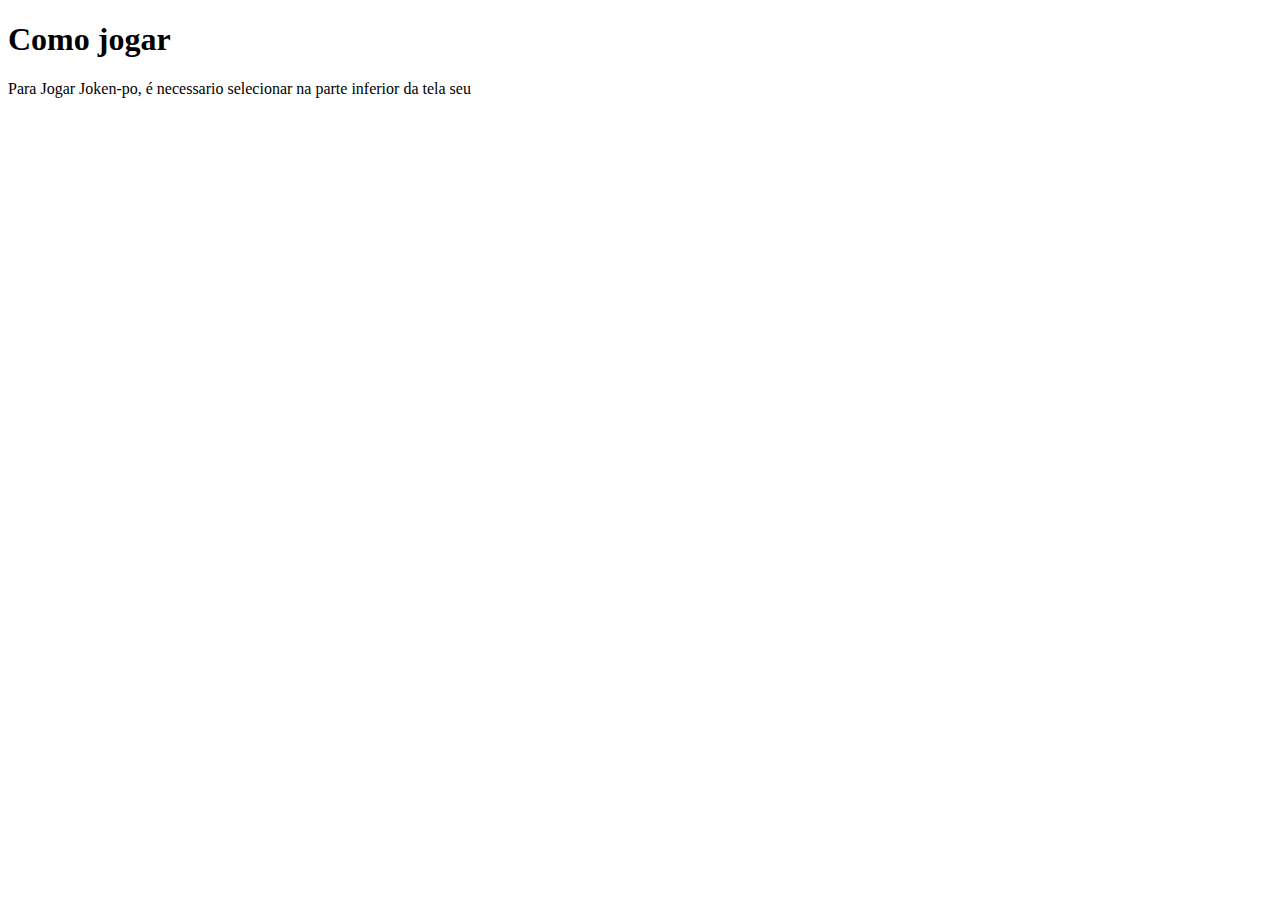
==== regras.html @ 8778bcff "Add files via upload" ====
<!DOCTYPE html>
<html lang="en">
<head>
    <meta charset="UTF-8">
    <meta http-equiv="X-UA-Compatible" content="IE=edge">
    <meta name="viewport" content="width=device-width, initial-scale=1.0">
    <title>Instruções</title>
</head>
<body>
    <main>
        <h1>Como jogar</h1>
        <p>Para Jogar Joken-po, é necessario selecionar na parte inferior da tela seu</p>

    </main>

</body>
</html>
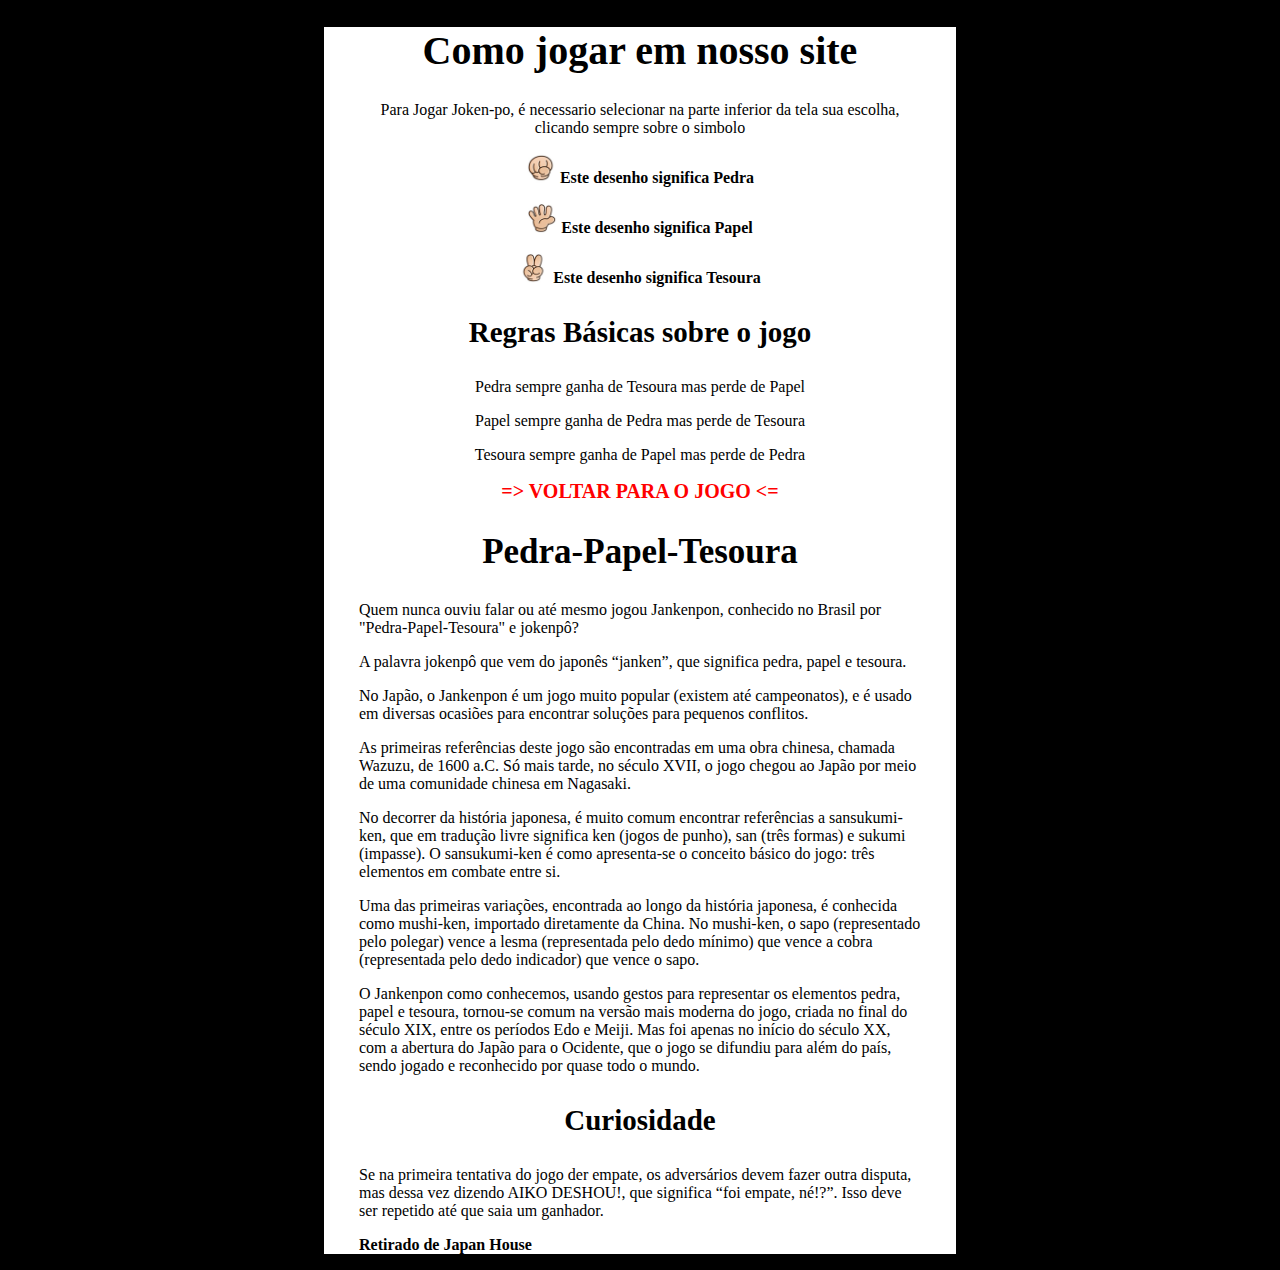
==== commit 9166a20f: "Adicionando html e css de regras" ====
--- a/regras.html
+++ b/regras.html
@@ -1,15 +1,41 @@
 <!DOCTYPE html>
-<html lang="en">
+<html lang="pt-br">
 <head>
     <meta charset="UTF-8">
     <meta http-equiv="X-UA-Compatible" content="IE=edge">
     <meta name="viewport" content="width=device-width, initial-scale=1.0">
+    <link rel="stylesheet" href="css/regras.css">
     <title>Instruções</title>
 </head>
 <body>
     <main>
-        <h1>Como jogar</h1>
-        <p>Para Jogar Joken-po, é necessario selecionar na parte inferior da tela seu</p>
+        <div class="jogar">
+            <h1>Como jogar em nosso site</h1>
+            <p>Para Jogar Joken-po, é necessario selecionar na parte inferior da tela sua escolha, clicando sempre sobre o simbolo</p>
+            <p class="desenho"><img class="container--desenho" src="imagens/pedra.png" alt="Pedra"> Este desenho significa Pedra</p>
+            <p class="desenho"><img class="container--desenho" src="imagens/papel.png" alt="Papel"> Este desenho significa Papel</p>
+            <p class="desenho"><img class="container--desenho" src="imagens/tesoura.png" alt="Tesoura"> Este desenho significa Tesoura</p>
+
+            <h3>Regras Básicas sobre o jogo</h3>
+            <p>Pedra sempre ganha de Tesoura mas perde de Papel</p>
+            <p>Papel sempre ganha de Pedra mas perde de Tesoura</p>
+            <p>Tesoura sempre ganha de Papel mas perde de Pedra</p>
+
+            <a class="link link--principal" href="https://jokenpo-gules.vercel.app/"> => VOLTAR PARA O JOGO <=</a>
+        </div>
+            <div class="historia">
+                <h2>Pedra-Papel-Tesoura</h2>
+                <p>Quem nunca ouviu falar ou até mesmo jogou Jankenpon, conhecido no Brasil por "Pedra-Papel-Tesoura" e jokenpô?</p>
+                <p>A palavra jokenpô que vem do japonês “janken”, que significa pedra, papel e tesoura.</p>
+                <p>No Japão, o Jankenpon é um jogo muito popular (existem até campeonatos), e é usado em diversas ocasiões para encontrar soluções para pequenos conflitos.</p>
+                <p>As primeiras referências deste jogo são encontradas em uma obra chinesa, chamada Wazuzu, de 1600 a.C. Só mais tarde, no século XVII, o jogo chegou ao Japão por meio de uma comunidade chinesa em Nagasaki.</p>
+                <p>No decorrer da história japonesa, é muito comum encontrar referências a sansukumi-ken, que em tradução livre significa ken (jogos de punho), san (três formas) e sukumi (impasse). O sansukumi-ken é como apresenta-se o conceito básico do jogo: três elementos em combate entre si.</p>
+                <p>Uma das primeiras variações, encontrada ao longo da história japonesa, é conhecida como mushi-ken, importado diretamente da China. No mushi-ken, o sapo (representado pelo polegar) vence a lesma (representada pelo dedo mínimo) que vence a cobra (representada pelo dedo indicador) que vence o sapo.</p>
+                <p>O Jankenpon como conhecemos, usando gestos para representar os elementos pedra, papel e tesoura, tornou-se comum na versão mais moderna do jogo, criada no final do século XIX, entre os períodos Edo e Meiji. Mas foi apenas no início do século XX, com a abertura do Japão para o Ocidente, que o jogo se difundiu para além do país, sendo jogado e reconhecido por quase todo o mundo.</p>
+                <h3>Curiosidade</h3>
+                <p>Se na primeira tentativa do jogo der empate, os adversários devem fazer outra disputa, mas dessa vez dizendo AIKO DESHOU!, que significa “foi empate, né!?”. Isso deve ser repetido até que saia um ganhador.</p>
+                <p><a class="link" href="https://www.japanhousesp.com.br/artigo/jankenpon-conheca-a-historia-do-famosos-jogo/">Retirado de Japan House</a></p>
+            </div>
 
     </main>
 
--- a/css/regras.css
+++ b/css/regras.css
@@ -0,0 +1,53 @@
+body {
+    background-color: black;
+    color: #FFFFFF;
+}
+main {
+    width: 50%;
+    margin-left: 50%;
+    transform: translate(-50%);
+    background-color: #FFFFFF;
+    color: black
+    
+}
+h1 {
+    font-size: 40px;
+    text-align: center;
+}
+h2 {
+    font-size: 35px;
+    text-align: center;
+}
+h3 {
+    font-size: 29px;
+    text-align: center;
+}
+p {
+    margin-left: 35px;
+    margin-right: 35px;
+}
+.jogar {
+    text-align: center;
+}
+.desenho {
+    text-align: center;
+    font-weight: 600;
+}
+.link {
+    text-decoration: none;
+    color: #000000;
+    font-weight: bold;
+}
+.link--principal {
+    font-size: 20px;
+    color: #ff0000;
+}
+.container--desenho {
+    width: 30px;
+}
+
+@media screen and (max-width: 500px) {
+    main {
+        width: 90%;
+    }
+}